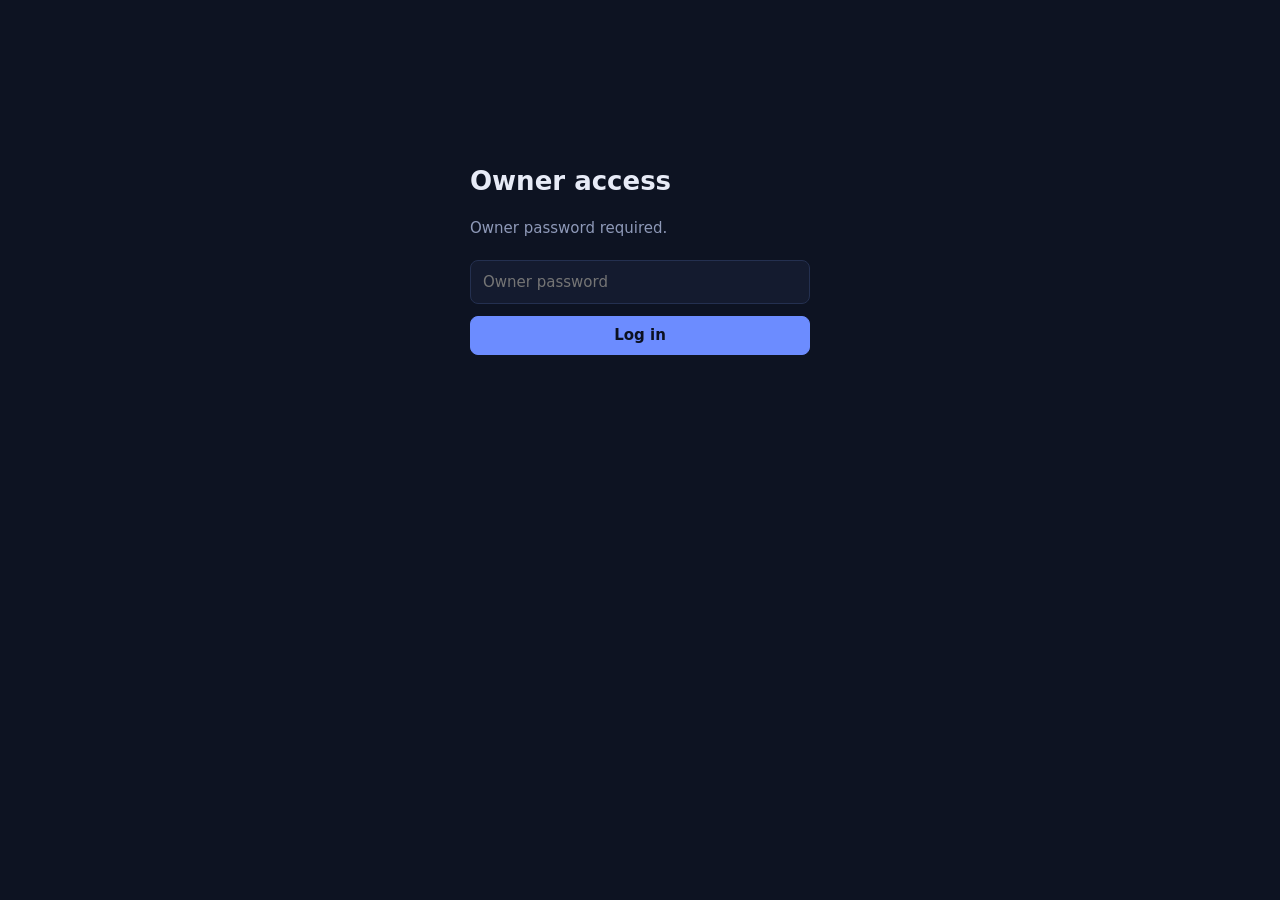
==== owner.html @ 11e42ebb "V2 LOGIN discord login UNTESTED" ====
<!doctype html>
<html lang="en"><head><meta charset="utf-8"><meta name="viewport" content="width=device-width,initial-scale=1">
<meta http-equiv="Content-Security-Policy" content="default-src 'none'; script-src 'self'; style-src 'self' https://fonts.googleapis.com; font-src https://fonts.gstatic.com; connect-src https://runguard-api.runguard-database.workers.dev; base-uri 'none'; form-action 'none'">
<meta name="referrer" content="no-referrer"><meta name="robots" content="noindex,nofollow">
<title>RunGuard owner</title>
<link rel="preconnect" href="https://fonts.googleapis.com"><link rel="preconnect" href="https://fonts.gstatic.com" crossorigin>
<link href="https://fonts.googleapis.com/css2?family=Manrope:wght@400;500;700;800&display=swap" rel="stylesheet">
<link rel="stylesheet" href="style.css">
</head><body>
<form class="login" id="lf"><h1>Owner access</h1><p>Owner password required.</p>
  <input id="pw" type="password" placeholder="Owner password" autocomplete="current-password" aria-label="Owner password">
  <button class="btn primary" type="submit">Log in</button><p id="msg" role="alert"></p></form>
<div id="app" hidden>
  <div class="bar"><h1>RunGuard owner</h1><div class="tabs" id="nav"></div><button class="btn" id="out">Log out</button></div>
  <main id="main"></main>
</div>
<script src="common.js"></script><script src="owner.js"></script></body></html>
---- style.css ----
:root{--bg:#0d1322;--panel:#141b2f;--panel2:#1b2442;--line:#243050;--text:#e7ebf7;--mute:#8e99b8;--accent:#6c8cff;--red:#ff6b7a;--amber:#ffb85c;--green:#52d9a3;color-scheme:dark}
*{box-sizing:border-box}[hidden]{display:none!important}
body{margin:0;background:var(--bg);color:var(--text);font:15px/1.5 Manrope,system-ui,sans-serif;font-variant-numeric:tabular-nums}
button,input{font:inherit;color:inherit}button{cursor:pointer}
:focus-visible{outline:2px solid var(--accent);outline-offset:2px}
.bar{display:flex;align-items:center;gap:16px;padding:14px 24px;border-bottom:1px solid var(--line)}
.bar h1{font-size:18px;font-weight:800;margin:0;flex:1;letter-spacing:-.01em}
.btn{background:var(--panel2);border:1px solid var(--line);border-radius:8px;padding:7px 14px}.btn:hover{border-color:var(--accent)}
.btn.primary{background:var(--accent);border-color:var(--accent);color:#0b1020;font-weight:700}
main{max-width:1080px;margin:0 auto;padding:24px}
.login{max-width:340px;margin:18vh auto;display:grid;gap:12px}.login h1{margin:0 0 4px;font-size:26px;font-weight:800}
.login p{margin:0 0 8px;color:var(--mute)}.login input,.tools input[type=search],#note{background:var(--panel);border:1px solid var(--line);border-radius:8px;padding:10px 12px;width:100%}
#msg{color:var(--red);min-height:1.4em;margin:0}
.tools{display:flex;flex-wrap:wrap;gap:12px;align-items:center;margin-bottom:16px}
.tabs{display:flex;gap:4px;background:var(--panel);border:1px solid var(--line);border-radius:10px;padding:4px}
.tab{background:none;border:0;border-radius:7px;padding:7px 14px;color:var(--mute);font-weight:500}
.tab i{font-style:normal;margin-left:8px;font-size:12px;background:var(--panel2);padding:1px 7px;border-radius:9px}
.tab.on{background:var(--panel2);color:var(--text)}.tab.on i{background:var(--accent);color:#0b1020;font-weight:700}
.tools input[type=search]{flex:1;min-width:180px;width:auto}.tools label{color:var(--mute);display:flex;gap:6px;align-items:center}
.run{display:grid;grid-template-columns:minmax(0,1.3fr) 130px minmax(0,2fr) 120px;gap:16px;align-items:center;padding:14px 16px 14px 20px;margin-bottom:8px;background:var(--panel);border:1px solid var(--line);border-radius:10px;position:relative;cursor:pointer}
.run:hover{border-color:#37457a}.run::before{content:"";position:absolute;left:0;top:10px;bottom:10px;width:4px;border-radius:0 4px 4px 0;background:var(--green)}
.run.flagged::before{background:var(--red)}.run.review::before{background:var(--amber)}
.who b,.time{font-weight:700}.who span,.time span{display:block;color:var(--mute);font-weight:400;font-size:13px;overflow:hidden;text-overflow:ellipsis;white-space:nowrap}
.why{display:flex;flex-wrap:wrap;gap:6px}.why em,.pills em{font-style:normal;font-size:12.5px;background:var(--panel2);border:1px solid var(--line);padding:2px 10px;border-radius:99px}
.run.flagged .why em{border-color:#7a2f3b;color:#ffb3bb}.run.review .why em{border-color:#7a5a2a;color:#ffd9a3}.ok{color:var(--mute);font-size:13px}
.rv{font-size:13px;color:var(--mute);text-align:right}.rv.confirmed_cheat{color:var(--red);font-weight:700}.rv.cleared{color:var(--green)}
.empty{color:var(--mute);padding:40px 0;text-align:center}
#veil{position:fixed;inset:0;background:#0008;opacity:0;pointer-events:none;transition:opacity .2s}#veil.on{opacity:1;pointer-events:auto}
#drawer{position:fixed;top:0;right:0;bottom:0;width:min(540px,100%);background:var(--panel);border-left:1px solid var(--line);padding:24px;overflow:auto;transform:translateX(100%);transition:transform .22s}
#drawer.open{transform:none}#drawer h2{margin:0;font-size:22px;font-weight:800}.sub{color:var(--mute);margin:2px 0 14px;word-break:break-all}
.grid{display:grid;grid-template-columns:repeat(3,1fr);gap:8px;margin:16px 0}.m{background:var(--bg);border:1px solid var(--line);border-radius:8px;padding:8px 12px}
.m span{display:block;color:var(--mute);font-size:12.5px}.m b{font-size:18px}
.pills{display:flex;flex-wrap:wrap;gap:6px}h3{font-size:14px;margin:22px 0 8px;color:var(--mute);font-weight:700}
.acts{display:flex;gap:8px;flex-wrap:wrap;margin:14px 0 8px}.btn.red{border-color:#7a2f3b;color:#ffb3bb}.btn.green{border-color:#2f6f57;color:#9ff0cf}
ul.ev{list-style:none;margin:0;padding:0}.ev li{display:grid;grid-template-columns:54px 1fr;gap:8px;padding:6px 0;border-bottom:1px solid var(--line);font-size:13.5px}
.ev li>span{color:var(--mute)}.ev .FLAG b{color:var(--red)}.ev .WARN b{color:var(--amber)}
details{margin-top:18px}summary{cursor:pointer;color:var(--mute)}pre{background:var(--bg);padding:10px;border-radius:8px;overflow:auto;max-height:280px;font-size:12px}
@media(max-width:760px){.run{grid-template-columns:1fr auto}.why{grid-column:1/-1}.rv{text-align:left}.grid{grid-template-columns:repeat(2,1fr)}}
@media(prefers-reduced-motion:reduce){#drawer,#veil{transition:none}}

/* --- v2 additions --- */
.btn.discord{display:block;text-align:center;background:#5865f2;border-color:#5865f2;color:#fff;font-weight:700;padding:11px 14px;text-decoration:none}
.btn.discord:hover{background:#4752c4}
.btn:disabled{opacity:.4;cursor:default}
.bar .me{color:var(--mute);font-size:14px}
.btn.close{float:right}
.bar .tabs{margin-right:auto}
.card{background:var(--panel);border:1px solid var(--line);border-radius:12px;padding:18px 20px;margin-bottom:16px}
.card h2{margin:0 0 8px;font-size:17px;font-weight:800}.dim{color:var(--mute);font-size:13px}
.addf{display:flex;gap:8px;flex-wrap:wrap;margin-top:10px}
.addf input,#dbt{background:var(--bg);border:1px solid var(--line);border-radius:8px;padding:9px 12px;flex:1;min-width:160px}
#dbt{flex:0 0 auto}#addmsg{color:var(--red);margin:8px 0 0;min-height:1.2em}
.scroll{overflow:auto}.tbl{width:100%;border-collapse:collapse;font-size:13.5px}
.tbl th{text-align:left;color:var(--mute);font-weight:700;padding:8px 10px;border-bottom:1px solid var(--line);white-space:nowrap}
.tbl td{padding:8px 10px;border-bottom:1px solid var(--line);vertical-align:middle;max-width:340px}
.tbl td .dim{display:block}.tbl code{font-size:12.5px}.act{white-space:nowrap}.act .btn{padding:4px 10px;font-size:13px;margin-right:4px}
.badge{font-size:12px;padding:2px 10px;border-radius:99px;border:1px solid var(--line);background:var(--panel2)}
.badge.verifier{color:var(--green);border-color:#2f6f57}.badge.pending{color:var(--amber);border-color:#7a5a2a}.badge.blocked{color:var(--red);border-color:#7a2f3b}
.dbbar{display:flex;gap:10px;align-items:center;flex-wrap:wrap;margin-bottom:12px}.dbbar .dim{flex:1}
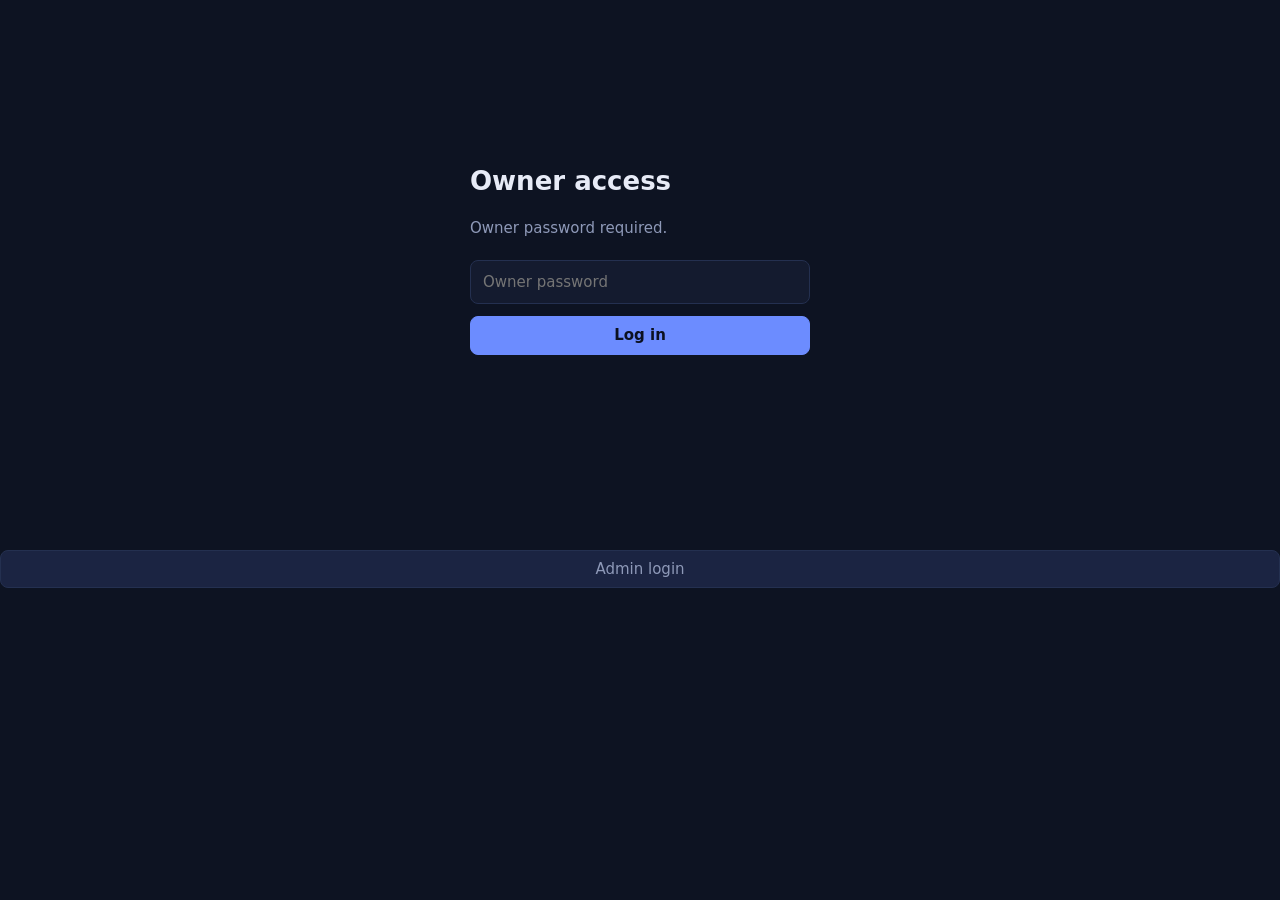
==== commit f5faa960: "V5.1 better nav" ====
--- a/owner.html
+++ b/owner.html
@@ -8,8 +8,10 @@
 <link rel="stylesheet" href="style.css">
 </head><body>
 <form class="login" id="lf"><h1>Owner access</h1><p>Owner password required.</p>
-  <input id="pw" type="password" placeholder="Owner password" autocomplete="current-password" aria-label="Owner password">
+  <input class="sr" type="text" name="username" value="owner" autocomplete="username" tabindex="-1" aria-hidden="true">
+  <input id="pw" name="password" type="password" placeholder="Owner password" autocomplete="current-password" aria-label="Owner password">
   <button class="btn primary" type="submit">Log in</button><p id="msg" role="alert"></p></form>
+  <a class="btn owner-link" href="/index.html">Admin login</a></div>
 <div id="app" hidden>
   <div class="bar"><h1>RunGuard owner</h1><div class="tabs" id="nav"></div><button class="btn" id="out">Log out</button></div>
   <main id="main"></main>
--- a/style.css
+++ b/style.css
@@ -57,3 +57,7 @@
 .badge{font-size:12px;padding:2px 10px;border-radius:99px;border:1px solid var(--line);background:var(--panel2)}
 .badge.verifier{color:var(--green);border-color:#2f6f57}.badge.pending{color:var(--amber);border-color:#7a5a2a}.badge.blocked{color:var(--red);border-color:#7a2f3b}
 .dbbar{display:flex;gap:10px;align-items:center;flex-wrap:wrap;margin-bottom:12px}.dbbar .dim{flex:1}
+
+/* --- v3 additions --- */
+.owner-link{display:block;text-align:center;text-decoration:none;color:var(--mute)}
+.sr{position:absolute;left:-9999px;width:1px;height:1px;opacity:0}
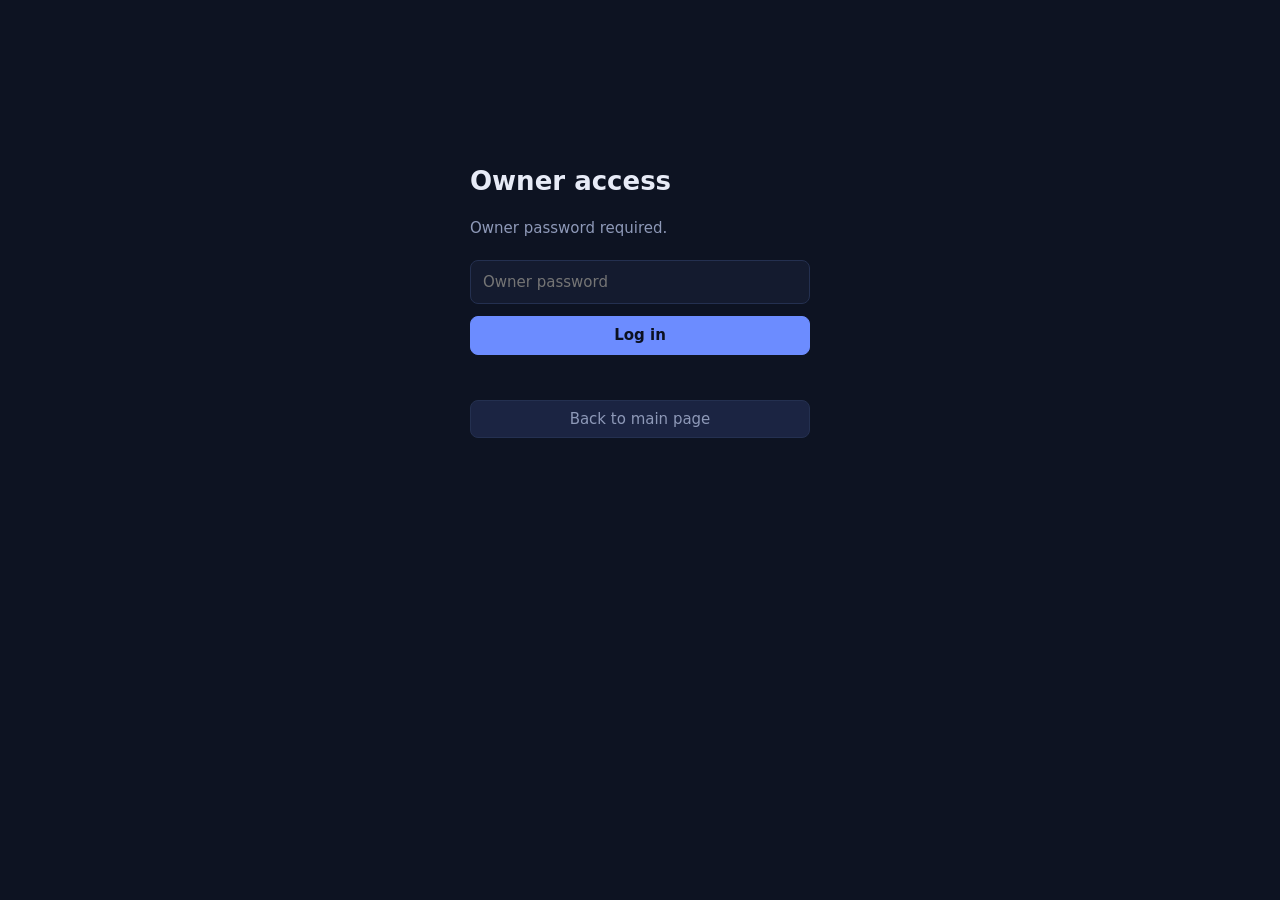
==== commit 2de93d69: "v6 added privacy notice" ====
--- a/owner.html
+++ b/owner.html
@@ -10,8 +10,8 @@
 <form class="login" id="lf"><h1>Owner access</h1><p>Owner password required.</p>
   <input class="sr" type="text" name="username" value="owner" autocomplete="username" tabindex="-1" aria-hidden="true">
   <input id="pw" name="password" type="password" placeholder="Owner password" autocomplete="current-password" aria-label="Owner password">
-  <button class="btn primary" type="submit">Log in</button><p id="msg" role="alert"></p></form>
-  <a class="btn owner-link" href="/index.html">Admin login</a></div>
+  <button class="btn primary" type="submit">Log in</button><p id="msg" role="alert"></p>
+  <a class="btn plain" href="index.html">Back to main page</a></form>
 <div id="app" hidden>
   <div class="bar"><h1>RunGuard owner</h1><div class="tabs" id="nav"></div><button class="btn" id="out">Log out</button></div>
   <main id="main"></main>
--- a/style.css
+++ b/style.css
@@ -61,3 +61,9 @@
 /* --- v3 additions --- */
 .owner-link{display:block;text-align:center;text-decoration:none;color:var(--mute)}
 .sr{position:absolute;left:-9999px;width:1px;height:1px;opacity:0}
+
+/* --- v4 additions --- */
+.btn.plain{display:block;text-align:center;text-decoration:none;color:var(--mute)}
+.foot{position:fixed;left:0;right:0;bottom:14px;text-align:center;font-size:12px}
+.foot a{color:var(--mute);opacity:.7;text-decoration:none}.foot a:hover{opacity:1;text-decoration:underline}
+#login[hidden]~.foot{display:none}
